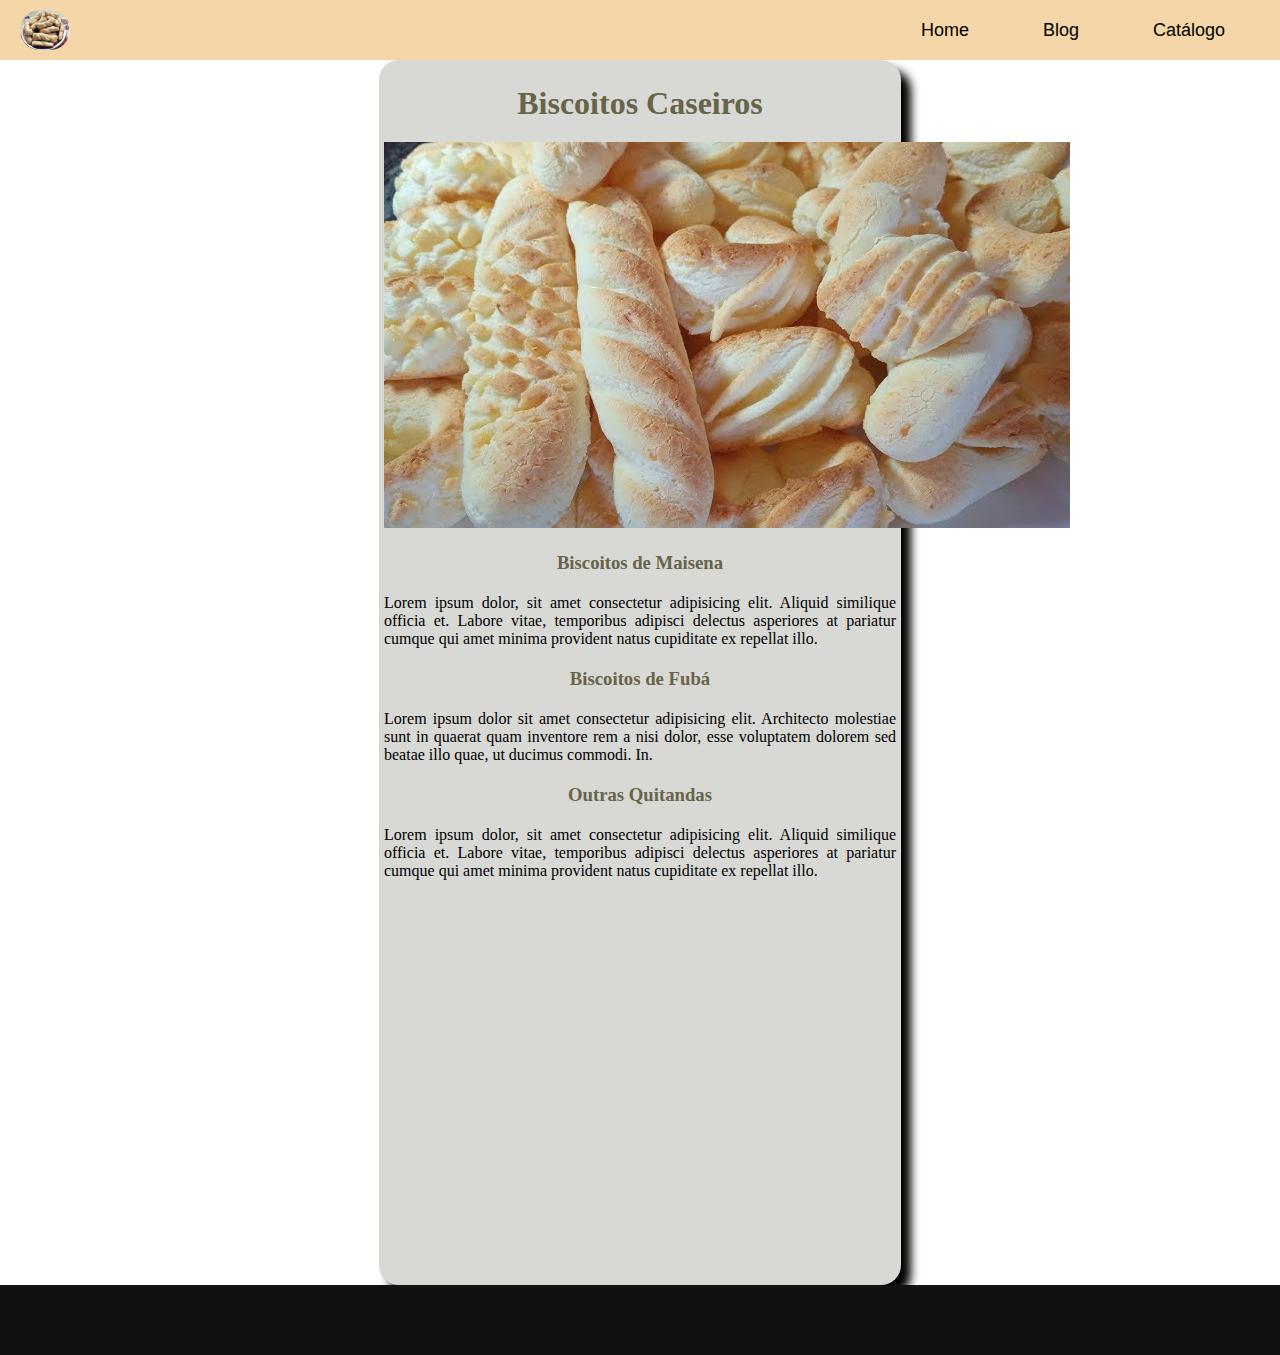
==== index.html @ 8edfcd32 "Separação do projeto quitanda" ====
<!DOCTYPE html>
<html lang="pt-br">
<head>
    <meta charset="UTF-8">
    <meta http-equiv="X-UA-Compatible" content="IE=edge">
    <meta name="viewport" content="width=device-width, initial-scale=1.0">
    <meta  name="Author" content="Agis Maciel">
    <link rel="shortcut icon" href="imagens/favicon.ico" type="image/x-icon">
    
    <title>Quitandas Goianas</title>
    <link rel="stylesheet" href="styles/index.css">
</head>
<body>
    <div id="pagina"></div>
    <header>
        <div id="logo">
            
                <img src="images/cookie2.jpg" alt="Logo">
           
        </div>
        <nav>
            <a href="index.html">Home</a>
            <a href="#">Blog</a>
            <a href="#">Catálogo</a>
        </nav>

    </header>
        
    <main>
        <h1>Biscoitos Caseiros</h1>
        
            <img src="images/cookies1.jpg" alt="Banner" >
        </div>
        <h3>Biscoitos de Maisena</h3>
        <p>Lorem ipsum dolor, sit amet consectetur adipisicing elit. Aliquid similique officia et. Labore vitae, temporibus adipisci delectus asperiores at pariatur cumque qui amet minima provident natus cupiditate ex repellat illo.</p>
        <h3>Biscoitos de Fubá</h3>
        <p>Lorem ipsum dolor sit amet consectetur adipisicing elit. Architecto molestiae sunt in quaerat quam inventore rem a nisi dolor, esse voluptatem dolorem sed beatae illo quae, ut ducimus commodi. In.</p>
        <h3>Outras Quitandas</h3>
        <p>Lorem ipsum dolor, sit amet consectetur adipisicing elit. Aliquid similique officia et. Labore vitae, temporibus adipisci delectus asperiores at pariatur cumque qui amet minima provident natus cupiditate ex repellat illo.</p>
       
        <div id="banner">

    </main>

    <footer></footer>
</body>
</html>
---- styles/index.css ----
* {
    margin: 0%;
    padding: 0%;
}

#pagina{
    /* página 100% de largura */
    width: 100%;
    height: auto ;
        /* páginas com bordas */
        /* width: 1200px; */
        /* margin: o auto; */
}

header {
    width: 100% ;
    height: 40px;
    padding: 10px 0px;;
    background-color: #f5d6a8;
}


#logo{
    width: 50px;
    height: 40px;
    margin: 0 20px;
    background-color: black;  
    border-radius: 40px;
    overflow: hidden;
    float: left;
}

#logo img{
    width: 100%;
    height: 100%;
    
}

nav{
    width: auto;
    height: 40px;
    /* background-color: rgb(145, 248, 248); */
    float: right;
    margin: 0 20px;
    line-height: 40px;
}

main{
    width: 40%;
    height: auto;
    padding: 5px;
    background-color: rgb(216, 216, 213);
    border-radius: 20px;
    margin: 0 auto;
    box-shadow: 10px 10px 10px;
}
   
nav a{
    font-family: 'Trebuchet MS', 'Lucida Sans Unicode', 'Lucida Grande', 'Lucida Sans', Arial, sans-serif;
    font-size: 18px;
    text-decoration: none;
    color:black;
    /* background-color: blueviolet; */
    margin: 0px 5px;
    padding: 0 30px;
}

#banner{
    width: 90%;
    height: 400px;
    border-radius: 20px;
    overflow: hidden;
    margin: 0 auto; 
}

#banner img{
    width: 1000%;
    height: 100%;   
}
h1{
    text-align: center;
    margin: 20px 0px;
    color: rgb(102, 100, 73);
}
h3{
    text-align: center;
    margin: 20px 10px;
    color: rgb(102, 100, 73);
}
p{
    text-align: justify;
}

footer{
    width: 100%;
    height: 50px;
    padding: 10px 0px;
    font-family: 'Trebuchet MS', 'Lucida Sans Unicode', 'Lucida Grande', 'Lucida Sans', Arial, sans-serif;
    background-color: rgb(17, 17, 17);
    color: rgb(247, 244, 244);
}
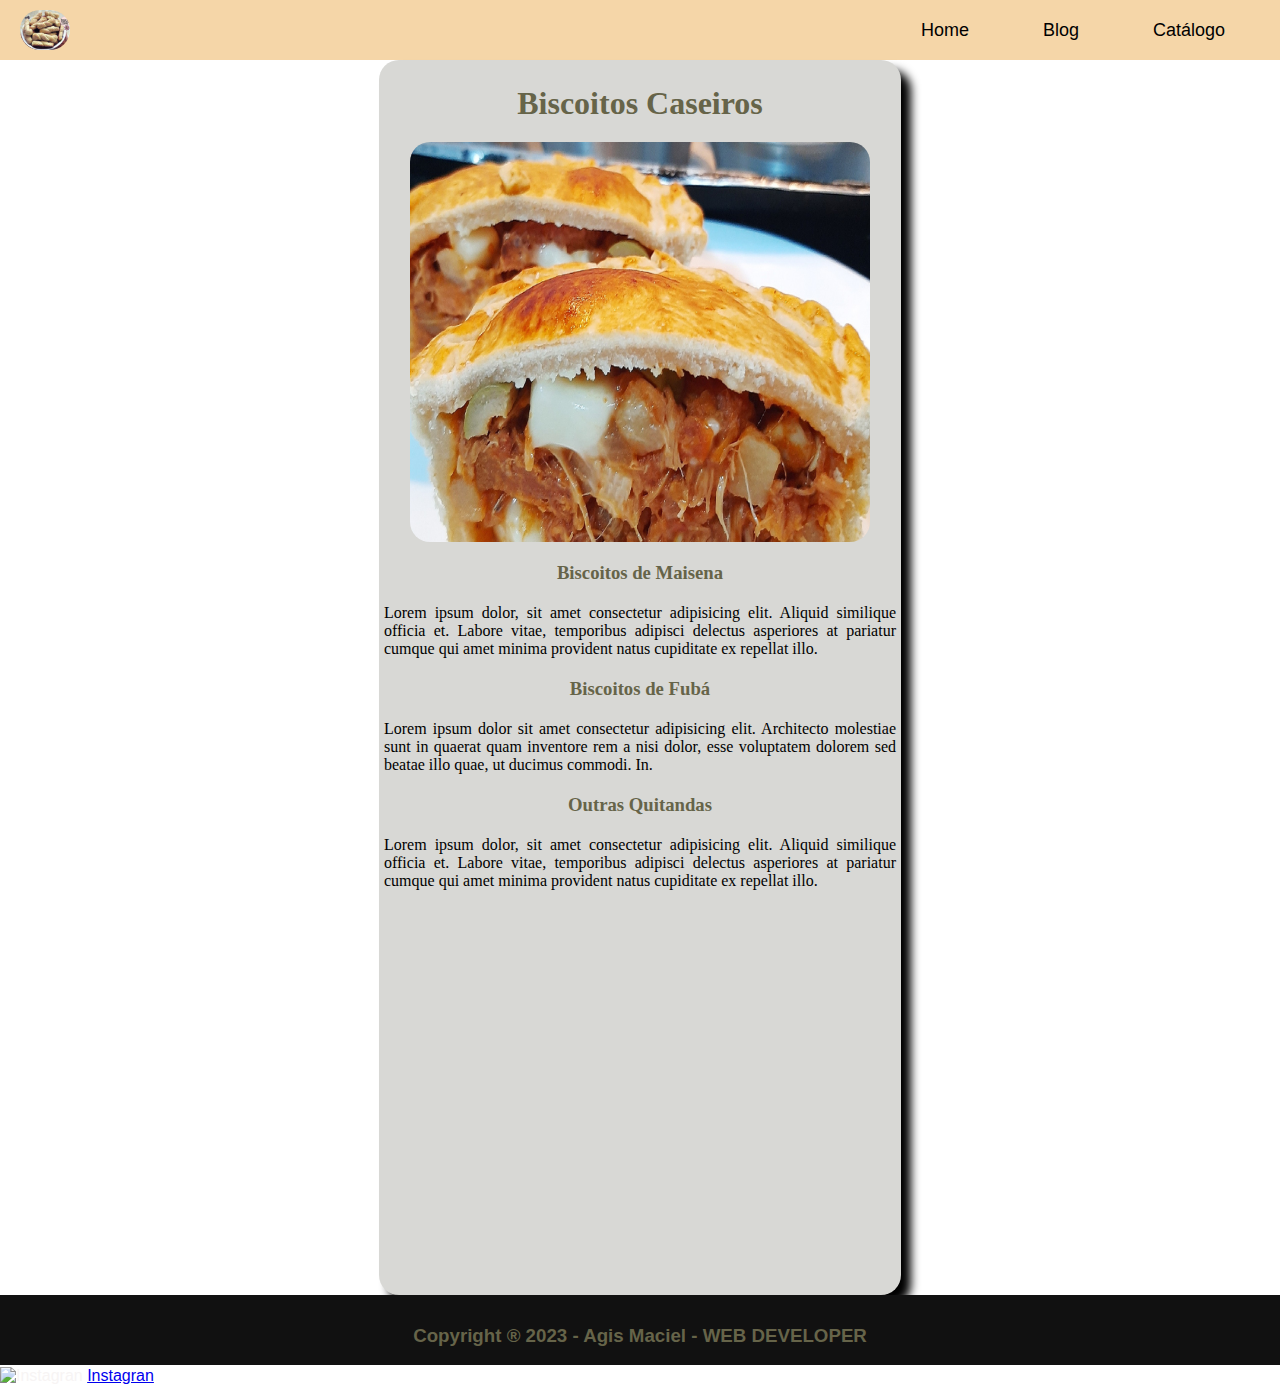
==== commit dc3a7fa2: "Atualizando o projeto Quitandas" ====
--- a/index.html
+++ b/index.html
@@ -8,6 +8,7 @@
     <link rel="shortcut icon" href="imagens/favicon.ico" type="image/x-icon">
     
     <title>Quitandas Goianas</title>
+    <link rel="stylesheet" href="styles/geral.css">
     <link rel="stylesheet" href="styles/index.css">
 </head>
 <body>
@@ -20,17 +21,19 @@
         </div>
         <nav>
             <a href="index.html">Home</a>
-            <a href="#">Blog</a>
-            <a href="#">Catálogo</a>
+            <a href="pages/blog.html">Blog</a>
+            <a href="pages/catalogo.html">Catálogo</a>
         </nav>
 
     </header>
         
     <main>
         <h1>Biscoitos Caseiros</h1>
+        <div id="banner">
+            <img src="./images/Empadao-goiano-2-1200x738.png" alt="Banner" >
+
+        </div>
         
-            <img src="images/cookies1.jpg" alt="Banner" >
-        </div>
         <h3>Biscoitos de Maisena</h3>
         <p>Lorem ipsum dolor, sit amet consectetur adipisicing elit. Aliquid similique officia et. Labore vitae, temporibus adipisci delectus asperiores at pariatur cumque qui amet minima provident natus cupiditate ex repellat illo.</p>
         <h3>Biscoitos de Fubá</h3>
@@ -39,9 +42,16 @@
         <p>Lorem ipsum dolor, sit amet consectetur adipisicing elit. Aliquid similique officia et. Labore vitae, temporibus adipisci delectus asperiores at pariatur cumque qui amet minima provident natus cupiditate ex repellat illo.</p>
        
         <div id="banner">
+        </div>
 
     </main>
 
-    <footer></footer>
+    <footer>
+        <h3>Copyright ® 2023 - Agis Maciel - WEB DEVELOPER</h3>
+        <div id="redesSociais">
+            <img src="./images/#" alt="Instagran">
+            <a href="www.instagran.com">Instagran</a>
+        </div>
+    </footer>
 </body>
 </html>--- a/styles/geral.css
+++ b/styles/geral.css
@@ -0,0 +1,68 @@
+* {
+    margin: 0%;
+    padding: 0%;
+}
+#pagina{
+    /* página 100% de largura */
+    width: 100%;
+    height: auto ;
+        /* páginas com bordas */
+        /* width: 1200px; */
+        /* margin: o auto; */
+}
+
+header {
+    width: 100% ;
+    height: 40px;
+    padding: 10px 0px;;
+    background-color: #f5d6a8;
+}
+
+
+#logo{
+    width: 50px;
+    height: 40px;
+    margin: 0 20px;
+    background-color: black;  
+    border-radius: 40px;
+    overflow: hidden;
+    float: left;
+}
+
+#logo img{
+    width: 100%;
+    height: 100%;
+    
+}
+
+nav{
+    width: auto;
+    height: 40px;
+    /* background-color: rgb(145, 248, 248); */
+    float: right;
+    margin: 0 20px;
+    line-height: 40px;
+}
+nav a{
+    font-family: 'Trebuchet MS', 'Lucida Sans Unicode', 'Lucida Grande', 'Lucida Sans', Arial, sans-serif;
+    font-size: 18px;
+    text-decoration: none;
+    color:black;
+    /* background-color: blueviolet; */
+    margin: 0px 5px;
+    padding: 0 30px;
+}
+#banner img{
+    width: 100%;
+    height: 100%;
+   
+}
+
+footer{
+    width: 100%;
+    height: 50px;
+    padding: 10px 0px;
+    font-family: 'Trebuchet MS', 'Lucida Sans Unicode', 'Lucida Grande', 'Lucida Sans', Arial, sans-serif;
+    background-color: rgb(17, 17, 17);
+    color: rgb(247, 244, 244);
+}--- a/styles/index.css
+++ b/styles/index.css
@@ -1,49 +1,7 @@
-* {
-    margin: 0%;
-    padding: 0%;
-}
-
-#pagina{
-    /* página 100% de largura */
-    width: 100%;
-    height: auto ;
-        /* páginas com bordas */
-        /* width: 1200px; */
-        /* margin: o auto; */
-}
-
-header {
-    width: 100% ;
-    height: 40px;
-    padding: 10px 0px;;
-    background-color: #f5d6a8;
-}
 
 
-#logo{
-    width: 50px;
-    height: 40px;
-    margin: 0 20px;
-    background-color: black;  
-    border-radius: 40px;
-    overflow: hidden;
-    float: left;
-}
 
-#logo img{
-    width: 100%;
-    height: 100%;
-    
-}
 
-nav{
-    width: auto;
-    height: 40px;
-    /* background-color: rgb(145, 248, 248); */
-    float: right;
-    margin: 0 20px;
-    line-height: 40px;
-}
 
 main{
     width: 40%;
@@ -55,15 +13,7 @@
     box-shadow: 10px 10px 10px;
 }
    
-nav a{
-    font-family: 'Trebuchet MS', 'Lucida Sans Unicode', 'Lucida Grande', 'Lucida Sans', Arial, sans-serif;
-    font-size: 18px;
-    text-decoration: none;
-    color:black;
-    /* background-color: blueviolet; */
-    margin: 0px 5px;
-    padding: 0 30px;
-}
+
 
 #banner{
     width: 90%;
@@ -73,10 +23,7 @@
     margin: 0 auto; 
 }
 
-#banner img{
-    width: 1000%;
-    height: 100%;   
-}
+
 h1{
     text-align: center;
     margin: 20px 0px;
@@ -91,11 +38,3 @@
     text-align: justify;
 }
 
-footer{
-    width: 100%;
-    height: 50px;
-    padding: 10px 0px;
-    font-family: 'Trebuchet MS', 'Lucida Sans Unicode', 'Lucida Grande', 'Lucida Sans', Arial, sans-serif;
-    background-color: rgb(17, 17, 17);
-    color: rgb(247, 244, 244);
-}